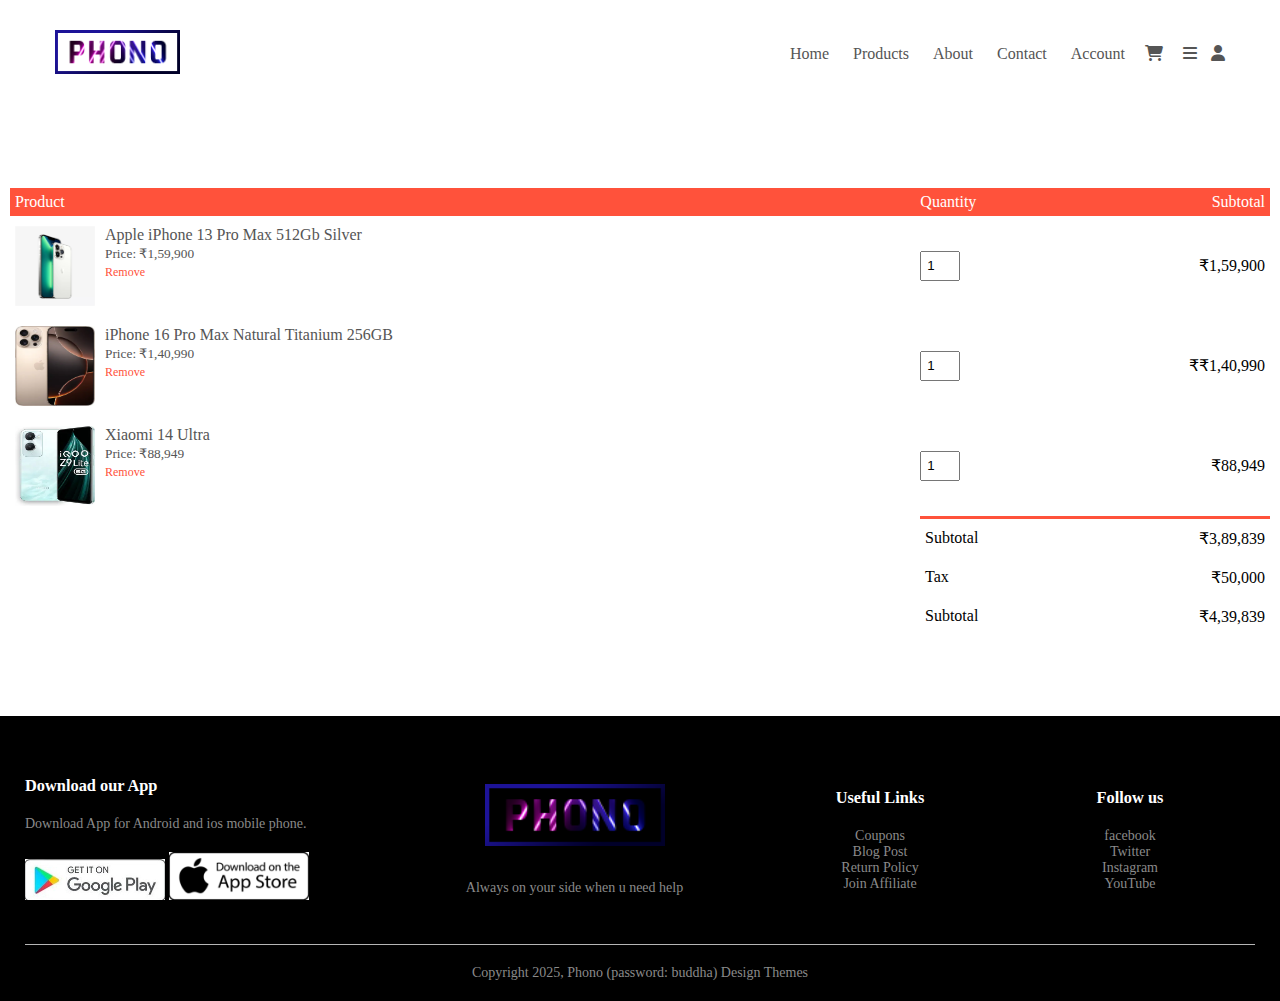
==== cart.html @ ddc64075 "adding files" ====
<!DOCTYPE html>
<html lang="en">

<head>
    <meta charset="UTF-8">
    <meta name="viewport" content="width=device-width, initial-scale=1.0">
    <title>cart-page </title>
    <link rel="stylesheet" href="https://cdnjs.cloudflare.com/ajax/libs/font-awesome/6.7.2/css/all.min.css">
    <link rel="stylesheet" href="./mobilewebsite.css">

</head>

<body>

    <div class="container">
        <div class="navbar">
            <div class="logo">
                <img src="./logo1.png" width="125px">
            </div>
            <nav>
                <ul>
                    <li><a href="http://127.0.0.1:5500/mobilewebsite.html">Home</li>
                    <li><a href="http://127.0.0.1:5500/products.html">Products</li>
                    <li><a href="">About</li>
                    <li><a href="">Contact</li>
                    <li><a href="">Account</li>

                </ul>
            </nav>
            <a href="http://127.0.0.1:5500/cart.html"><i class="fa-solid fa-cart-shopping"></i></a>
            <a class="menu-icon" href=""><i class="fa-solid fa-bars"></i></a>
            <a href="http://127.0.0.1:5500/login.html"><i class="fa-solid fa-user"></i></a>
        </div>

    </div>

    <div class="small-container cart-page">
        <table>
            <tr>
                <th>Product</th>
                <th>Quantity</th>
                <th>Subtotal</th>
            </tr>
            <tr>
                <td>
                    <div class="cart-info">
                        <img src="./seperate product 2.jpeg" >
                    
                    <div>
                        <p>Apple iPhone 13 Pro Max 512Gb Silver</p>
                        <small>Price: ₹1,59,900</small><br>
                        <a href="">Remove</a>
                    </div>
                    </div>
                </td>
                <td><input type="number" value="1"></td>
                <td>₹1,59,900</td>

            </tr>
            <tr>
                <td>
                    <div class="cart-info">
                        <img src="./seperate product.jpg" >
                    
                    <div>
                        <p>iPhone 16 Pro Max Natural Titanium 256GB</p>
                        <small>Price: ₹1,40,990</small><br>
                        <a href="">Remove</a>
                    </div>
                    </div>
                </td>
                <td><input type="number" value="1"></td>
                <td>₹₹1,40,990</td>

            </tr>
            <tr>
                <td>
                    <div class="cart-info">
                        <img src="./shopping16.webp" >
                    
                    <div>
                        <p>Xiaomi 14 Ultra</p>
                        <small>Price: ₹88,949</small><br>
                        <a href="">Remove</a>
                    </div>
                    </div>
                </td>
                <td><input type="number" value="1"></td>
                <td>₹88,949</td>

            </tr>
        </table>

        <div class="total-price">
            <table>
                <tr>
                    <td>Subtotal</td>
                    <td>₹3,89,839</td>
                </tr>
                <tr>
                    <td>Tax</td>
                    <td>₹50,000</td>
                </tr>
                <tr>
                    <td>Subtotal</td>
                    <td>₹4,39,839</td>
                </tr>
            </table>
        </div>
    </div>



    <div class="footer">
        <div class="container">
            <div class="row">
                <div class="footer-col-1">
                    <h3>Download our App</h3>
                    <p>Download App for Android and ios mobile phone.</p>
                    <div class="app-logo">
                        <img src="./Typing_tutor_google_playstore-c9a4ef.jpg">
                        <img src="./images (2).png">
                    </div>

                </div>
                <div class="footer-col-2">
                    <img src="./logo1.png">
                    <p>Always on your side when u need help</p>

                </div>
                <div class="footer-col-3">
                    <h3>Useful Links</h3>
                    <ul>
                        <li>Coupons</li>
                        <li>Blog Post</li>
                        <li>Return Policy</li>
                        <li>Join Affiliate</li>
                    </ul>
                </div>
                <div class="footer-col-4">
                    <h3>Follow us</h3>
                    <ul>
                        <li>facebook</li>
                        <li>Twitter</li>
                        <li>Instagram</li>
                        <li>YouTube</li>
                    </ul>
                </div>

            </div>
            <hr>
            <p class="copyright">Copyright 2025, Phono (password: buddha) Design Themes</p>
        </div>
    </div>
</body>

</html>
---- mobilewebsite.css ----
* {
    margin: 0;
    padding: 0;
    box-sizing: border-box;
}

.navbar {
    display: flex;
    align-items: center;
    padding: 30px;

}

nav {
    flex: 1;
    text-align: right;
}

nav ul {
    display: inline-block;
    list-style-type: none;
}

nav ul li {
    display: inline-block;
    margin-right: 20px;
}

a {
    text-decoration: none;
    color: #555;

}

p {
    color: #555;
}

.container {
    max-width: 1300px;
    margin: auto;
    padding-left: 25px;
    padding-right: 25px;
}

.row {
    display: flex;
    align-items: center;
    flex-wrap: wrap;
    justify-content: space-around;
}

.col-2 {
    flex-basis: 50%;
    min-height: 300px;
}

.col-2 img {
    max-width: 100%;
    padding: 50px 0;
}

.col-2 h1 {
    font-size: 50px;
    line-height: 60px;
    margin: 25px 0;
    color: black;
}

.btn {
    display: inline-block;
    background: #ff523b;
    color: #fff;
    padding: 8px 30px;
    margin: 30px 0;
    border-radius: 30px;
    transition: background 0.5s;
}

.btn:hover {
    background: #563434;
}

.header {
    background: radial-gradient(#fff, #ffd6d6);
}

.header .row {
    margin-top: 70px;

}

.categories {
    padding: 30px 0;

}

.categories .row-list {
    display: grid;
    grid-template-columns: repeat(auto-fit, minmax(250px, 1fr));
    grid-gap: 40px;
    margin-top: 50px;
}

.col-3 {
    border-radius: 10px;
    position: relative;
    overflow: hidden;

}

.col-3 img {
    width: 100%;
    border-radius: 10px;
    display: block;
    transition: transform 0.5s;

}

.layer {
    width: 100%;
    height: 0;
    background: linear-gradient(rgba(0, 0, 0, 0.6), #5e021f);
    border-radius: 10px;
    position: absolute;
    left: 0;
    bottom: 0;
    overflow: hidden;
    display: flex;
    align-items: center;
    justify-content: center;
    flex-direction: column;
    padding: 0 40px;
    text-align: center;
    transition: height 0.5s;
}
.layer h3{
    font-weight: 500;
    margin: 20px;
}
.layer a{
    margin-top: 20px;
    color: #ff004f;
    text-decoration: none;
    font-size: 18px;
    line-height: 60px;
    background: #fff;
    width: 60px;
    height: 60px;
    border-radius: 50%;
    text-align: center;
}


.col-3:hover {
    transform: scale(1.1);
}

.col-3:hover .layer {
    height: 100%;
}

.small-container {
    margin: 10px;
    margin: auto;
    padding-left: 10px;
    padding-right: 10px;
}

.col-4 {
    flex-basis: 25%;
    padding: 10px;
    min-width: 200px;
    margin-bottom: 50px;
    transition: transform 0.5s;

}

.title {
    text-align: center;
    margin: 0 auto 80px;
    position: relative;
    line-height: 60px;
    color: #555;
}

.title::after {
    content: '';
    background: #ff523b;
    width: 80px;
    height: 5px;
    border-radius: 5px;
    position: absolute;
    bottom: 0;
    left: 50%;
    transform: translate(-50%);
}

h4 {
    color: #555;
    font-weight: normal;
    text-align: center;

}

.col-4 p {
    font-size: 14px;
    text-align: center;

}

.rating {
    text-align: center;
}

.rating .fa-solid {
    color: #ff523b;
}

.fa-regular {
    color: #ff523b;
}

.col-4:hover {
    transform: translateY(5px);
}

.offer {
    background: radial-gradient(#fff, #ffd6d6);
    margin-top: 80px;
    padding: 30px 0;
}

.col-2 .offer-img {
    padding: 50px;

}

small {
    color: #555;
}

.footer {
    background: #000;
    color: #8a8a8a;
    font-size: 14px;
    padding: 60px 0 20px;
}

.footer p {
    color: #8a8a8a;
}

.footer h3 {
    color: #fff;
    margin-bottom: 20px;
}

.footer-col-1,
.footer-col-2,
.footer-col-3,
.footer-col-4 {
    min-width: 250px;
    margin-bottom: 20px;
}

.footer-col-1 {
    flex-basis: 30%;
}

.footer-col-2 {
    flex: 1;
    text-align: center;
}

.footer-col-2 img {
    width: 180px;
    margin-bottom: 30px;
}

.footer-col-3,
.footer-col-4 {
    flex-basis: 12%;
    text-align: center;

}

ul {
    list-style-type: none;
}

.app-logo img {
    margin-top: 20px;
}

.app-logo img {
    width: 140px;
}

.footer hr {
    border: none;
    background: #b5b5b5;
    height: 1px;
    margin: 20px 0;
}

.copyright {
    text-align: center;
}

.menu-icon {
    width: 28px;
    margin-left: 20px;
}

.row-2 {
    justify-content: space-between;
    margin: 100px auto 50px;
}

select {
    border: 1px solid #ff523b;
    padding: 5px;
}

select:focus {
    outline: none;
}

.page-btn {
    margin: 0 auto 80px;
}

.page-btn span {
    display: inline-block;
    border: 1px solid #b5b5b5;
    margin-left: 10px;
    width: 50px;
    height: 40px;
    text-align: center;
    line-height: 40px;
    cursor: pointer;
}

.page-btn span:hover {
    background: #ff523b;
    color: #fff;
}

.single-product {
    margin-top: 20px;

}

.single-product .col-2 img {
    padding: 0;

}

.single-product .col-2 {
    padding: 20px;
}

.single-product h2 {
    margin: 20px 0;
    font-size: 22px;
    font-weight: bold;
}

.single-product input {
    width: 50px;
    height: 40px;
    padding: 10px;
    font-size: 20px;
    margin-right: 10px;
    border: 1px solid #ff523b;
}

input:focus {
    outline: none;
}

.single-product .fa-indent {
    color: #ff523b;
    margin-left: 10px;
}

.small-img-row {
    display: flex;

}

.small-img-col {
    flex-basis: 15%;
    cursor: pointer;
}

.cart-page {
    margin: 80px auto;

}

table {
    width: 100%;
    border-collapse: collapse;
}

.cart-info {
    display: flex;
    flex-wrap: wrap;
}

th {
    text-align: left;
    padding: 5px;
    color: #fff;
    background: #ff523b;
    font-weight: normal;
}

td {
    padding: 10px 5px;
}

td input {
    width: 40px;
    height: 30px;
    padding: 5px;
}

td a {
    color: #ff523b;
    font-size: 12px;
}

td img {
    width: 80px;
    height: 80px;
    margin-right: 10px;

}

.total-price {
    display: flex;
    justify-content: flex-end;
}

.total-price table {
    border-top: 3px solid #ff523b;
    width: 100%;
    max-width: 350px;
    padding-left: 500px;

}

td:last-child {
    text-align: right;
}

th:last-child {
    text-align: right;
}

.account-page {
    padding: 50px 0;
    background: radial-gradient(#fff, #ffd6d6);
}

.form-container {
    background: #fff;
    width: 300px;
    height: 400px;
    position: relative;
    text-align: center;
    padding: 20px 0;
    margin: auto;
    box-shadow: 0 0 20px 0px rgba(0, 0, 0, 0.1);

}

.form-container span {
    font-weight: bold;
    padding: 0 10px;
    color: #555;
    cursor: pointer;
    width: 100px;
    display: inline-block;

}

.form-btn {
    display: inline-block;

}

.form-container form {
    max-width: 300px;
    padding: 0 20px;
    /* position: absolute;
    top: 130px;  */
}

form input {
    width: 100%;
    height: 30px;
    margin: 10px 0;
    padding: 0 10px;
    border: 1px solid #ccc;
}

form .btn {
    width: 100%;
    border: none;
    cursor: pointer;
    margin: 10px 0;
}

form .btn:focus {
    outline: none;
}

#loginform {
    left: -300px;
}

#Regform {
    left: 0;
}

form a {
    font-size: 12px;
}

#indicator {
    width: 100px;
    border: none;
    background: #ff523b;
    height: 3px;
    margin-top: 8px;
    transform: translateX(100px);

}

@media only screen and (max-width: 800px) {
    nav ul {
        position: absolute;
        top: 70px;
        left: 0;
        background: #333;
        width: 100%;
    }

    nav ul li {
        display: block;
        margin-right: 50px;
        margin-top: 10px;
        margin-bottom: 10px;
    }

    nav ul li a {
        color: #fff;

    }

    .menu-icon i {
        display: block;
        cursor: pointer;
    }
}

@media only screen and (max-width: 600px) {
    .row {
        text-align: center;
    }

    .col-2,
    .col-3,
    .col-4 {
        flex-basis: 100%;
    }

    .single-product .row {

        text-align: left;

    }

    .single-product .col-2 {
        padding: 20px 0;
    }

    .single-product h1 {
        font-size: 26px;
        line-height: 26px;
    }

    .cart-info p {
        display: none;
    }
}
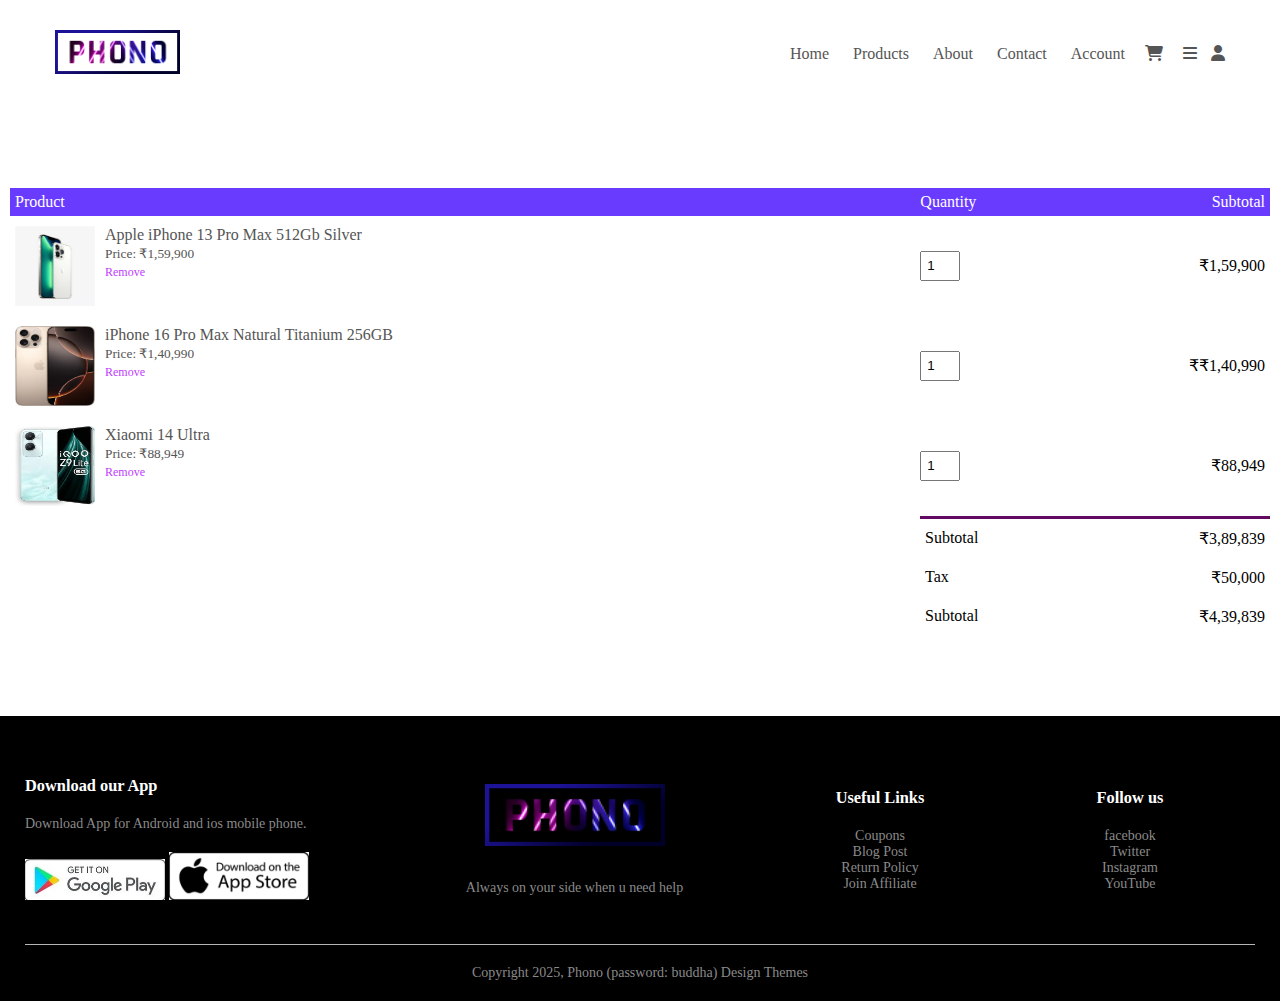
==== commit 2953e794: "Add files via upload" ====
--- a/cart.html
+++ b/cart.html
@@ -1,157 +1,156 @@
-<!DOCTYPE html>
-<html lang="en">
-
-<head>
-    <meta charset="UTF-8">
-    <meta name="viewport" content="width=device-width, initial-scale=1.0">
-    <title>cart-page </title>
-    <link rel="stylesheet" href="https://cdnjs.cloudflare.com/ajax/libs/font-awesome/6.7.2/css/all.min.css">
-    <link rel="stylesheet" href="./mobilewebsite.css">
-
-</head>
-
-<body>
-
-    <div class="container">
-        <div class="navbar">
-            <div class="logo">
-                <img src="./logo1.png" width="125px">
-            </div>
-            <nav>
-                <ul>
-                    <li><a href="http://127.0.0.1:5500/mobilewebsite.html">Home</li>
-                    <li><a href="http://127.0.0.1:5500/products.html">Products</li>
-                    <li><a href="">About</li>
-                    <li><a href="">Contact</li>
-                    <li><a href="">Account</li>
-
-                </ul>
-            </nav>
-            <a href="http://127.0.0.1:5500/cart.html"><i class="fa-solid fa-cart-shopping"></i></a>
-            <a class="menu-icon" href=""><i class="fa-solid fa-bars"></i></a>
-            <a href="http://127.0.0.1:5500/login.html"><i class="fa-solid fa-user"></i></a>
-        </div>
-
-    </div>
-
-    <div class="small-container cart-page">
-        <table>
-            <tr>
-                <th>Product</th>
-                <th>Quantity</th>
-                <th>Subtotal</th>
-            </tr>
-            <tr>
-                <td>
-                    <div class="cart-info">
-                        <img src="./seperate product 2.jpeg" >
-                    
-                    <div>
-                        <p>Apple iPhone 13 Pro Max 512Gb Silver</p>
-                        <small>Price: ₹1,59,900</small><br>
-                        <a href="">Remove</a>
-                    </div>
-                    </div>
-                </td>
-                <td><input type="number" value="1"></td>
-                <td>₹1,59,900</td>
-
-            </tr>
-            <tr>
-                <td>
-                    <div class="cart-info">
-                        <img src="./seperate product.jpg" >
-                    
-                    <div>
-                        <p>iPhone 16 Pro Max Natural Titanium 256GB</p>
-                        <small>Price: ₹1,40,990</small><br>
-                        <a href="">Remove</a>
-                    </div>
-                    </div>
-                </td>
-                <td><input type="number" value="1"></td>
-                <td>₹₹1,40,990</td>
-
-            </tr>
-            <tr>
-                <td>
-                    <div class="cart-info">
-                        <img src="./shopping16.webp" >
-                    
-                    <div>
-                        <p>Xiaomi 14 Ultra</p>
-                        <small>Price: ₹88,949</small><br>
-                        <a href="">Remove</a>
-                    </div>
-                    </div>
-                </td>
-                <td><input type="number" value="1"></td>
-                <td>₹88,949</td>
-
-            </tr>
-        </table>
-
-        <div class="total-price">
-            <table>
-                <tr>
-                    <td>Subtotal</td>
-                    <td>₹3,89,839</td>
-                </tr>
-                <tr>
-                    <td>Tax</td>
-                    <td>₹50,000</td>
-                </tr>
-                <tr>
-                    <td>Subtotal</td>
-                    <td>₹4,39,839</td>
-                </tr>
-            </table>
-        </div>
-    </div>
-
-
-
-    <div class="footer">
-        <div class="container">
-            <div class="row">
-                <div class="footer-col-1">
-                    <h3>Download our App</h3>
-                    <p>Download App for Android and ios mobile phone.</p>
-                    <div class="app-logo">
-                        <img src="./Typing_tutor_google_playstore-c9a4ef.jpg">
-                        <img src="./images (2).png">
-                    </div>
-
-                </div>
-                <div class="footer-col-2">
-                    <img src="./logo1.png">
-                    <p>Always on your side when u need help</p>
-
-                </div>
-                <div class="footer-col-3">
-                    <h3>Useful Links</h3>
-                    <ul>
-                        <li>Coupons</li>
-                        <li>Blog Post</li>
-                        <li>Return Policy</li>
-                        <li>Join Affiliate</li>
-                    </ul>
-                </div>
-                <div class="footer-col-4">
-                    <h3>Follow us</h3>
-                    <ul>
-                        <li>facebook</li>
-                        <li>Twitter</li>
-                        <li>Instagram</li>
-                        <li>YouTube</li>
-                    </ul>
-                </div>
-
-            </div>
-            <hr>
-            <p class="copyright">Copyright 2025, Phono (password: buddha) Design Themes</p>
-        </div>
-    </div>
-</body>
-
+<!DOCTYPE html>
+<html lang="en">
+
+<head>
+    <meta charset="UTF-8">
+    <meta name="viewport" content="width=device-width, initial-scale=1.0">
+    <title>cart-page </title>
+    <link rel="stylesheet" href="https://cdnjs.cloudflare.com/ajax/libs/font-awesome/6.7.2/css/all.min.css">
+    <link rel="stylesheet" href="./website/assets/css/style.css">
+
+</head>
+
+<body>
+
+    <div class="container">
+        <div class="navbar">
+            <div class="logo">
+                <img src="./website/assets/images/icon/logo1.png" width="125px">
+            </div>
+            <nav>
+                <ul>
+                    <li><a href="./index.html">Home</li>
+                    <li><a href="./products.html">Products</li>
+                    <li><a href="">About</li>
+                    <li><a href="">Contact</li>
+                    <li><a href="">Account</li>
+
+                </ul>
+            </nav>
+            <a href="./cart.html"><i class="fa-solid fa-cart-shopping"></i></a>
+            <a class="menu-icon" href=""><i class="fa-solid fa-bars"></i></a>
+            <a href="./login.html"><i class="fa-solid fa-user"></i></a>
+        </div>
+    </div>
+
+    <div class="small-container cart-page">
+        <table>
+            <tr>
+                <th>Product</th>
+                <th>Quantity</th>
+                <th>Subtotal</th>
+            </tr>
+            <tr>
+                <td>
+                    <div class="cart-info">
+                        <img src="./website/assets/images/products/seperate product 2.jpeg" >
+                    
+                    <div>
+                        <p>Apple iPhone 13 Pro Max 512Gb Silver</p>
+                        <small>Price: ₹1,59,900</small><br>
+                        <a href="">Remove</a>
+                    </div>
+                    </div>
+                </td>
+                <td><input type="number" value="1"></td>
+                <td>₹1,59,900</td>
+
+            </tr>
+            <tr>
+                <td>
+                    <div class="cart-info">
+                        <img src="./website/assets/images/products/seperate product.jpg" >
+                    
+                    <div>
+                        <p>iPhone 16 Pro Max Natural Titanium 256GB</p>
+                        <small>Price: ₹1,40,990</small><br>
+                        <a href="">Remove</a>
+                    </div>
+                    </div>
+                </td>
+                <td><input type="number" value="1"></td>
+                <td>₹₹1,40,990</td>
+
+            </tr>
+            <tr>
+                <td>
+                    <div class="cart-info">
+                        <img src=".//website/assets/images/products/shopping16.webp" >
+                    
+                    <div>
+                        <p>Xiaomi 14 Ultra</p>
+                        <small>Price: ₹88,949</small><br>
+                        <a href="">Remove</a>
+                    </div>
+                    </div>
+                </td>
+                <td><input type="number" value="1"></td>
+                <td>₹88,949</td>
+
+            </tr>
+        </table>
+
+        <div class="total-price">
+            <table>
+                <tr>
+                    <td>Subtotal</td>
+                    <td>₹3,89,839</td>
+                </tr>
+                <tr>
+                    <td>Tax</td>
+                    <td>₹50,000</td>
+                </tr>
+                <tr>
+                    <td>Subtotal</td>
+                    <td>₹4,39,839</td>
+                </tr>
+            </table>
+        </div>
+    </div>
+
+
+
+    <div class="footer">
+        <div class="container">
+            <div class="row">
+                <div class="footer-col-1">
+                    <h3>Download our App</h3>
+                    <p>Download App for Android and ios mobile phone.</p>
+                    <div class="app-logo">
+                        <img src="./website/assets/images/footer/Typing_tutor_google_playstore-c9a4ef.jpg">
+                        <img src="./website/assets/images/footer/images (2).png">
+                    </div>
+
+                </div>
+                <div class="footer-col-2">
+                    <img src="./website/assets/images/icon/logo1.png">
+                    <p>Always on your side when u need help</p>
+
+                </div>
+                <div class="footer-col-3">
+                    <h3>Useful Links</h3>
+                    <ul>
+                        <li>Coupons</li>
+                        <li>Blog Post</li>
+                        <li>Return Policy</li>
+                        <li>Join Affiliate</li>
+                    </ul>
+                </div>
+                <div class="footer-col-4">
+                    <h3>Follow us</h3>
+                    <ul>
+                        <li>facebook</li>
+                        <li>Twitter</li>
+                        <li>Instagram</li>
+                        <li>YouTube</li>
+                    </ul>
+                </div>
+
+            </div>
+            <hr>
+            <p class="copyright">Copyright 2025, Phono (password: buddha) Design Themes</p>
+        </div>
+    </div>
+</body>
+
 </html>--- a/website/assets/css/style.css
+++ b/website/assets/css/style.css
@@ -0,0 +1,638 @@
+* {
+    margin: 0;
+    padding: 0;
+    box-sizing: border-box;
+}
+
+.navbar {
+    display: flex;
+    align-items: center;
+    padding: 30px;
+
+}
+
+nav {
+    flex: 1;
+    text-align: right;
+}
+
+nav ul {
+    display: inline-block;
+    list-style-type: none;
+}
+
+nav ul li {
+    display: inline-block;
+    margin-right: 20px;
+}
+
+a {
+    text-decoration: none;
+    color: #555;
+
+}
+
+p {
+    color: #555;
+}
+
+.container {
+    max-width: 1300px;
+    margin: auto;
+    padding-left: 25px;
+    padding-right: 25px;
+}
+
+.row {
+    display: flex;
+    align-items: center;
+    flex-wrap: wrap;
+    justify-content: space-around;
+}
+
+.col-2 {
+    flex-basis: 50%;
+    min-height: 300px;
+}
+
+.col-2 img {
+    max-width: 100%;
+    padding: 50px 0;
+}
+
+.col-2 h1 {
+    font-size: 50px;
+    line-height: 60px;
+    margin: 25px 0;
+    color: black;
+}
+
+.btn {
+    display: inline-block;
+    background: #683194;
+    color: #fff;
+    padding: 8px 30px;
+    margin: 30px 0;
+    border-radius: 30px;
+    transition: background 0.5s;
+}
+
+.btn:hover {
+    background: #f1eef7;
+    color: #5e021f;
+}
+
+.header {
+    background: radial-gradient(#fff, #82b0b4);
+}
+
+.header .row {
+    margin-top: 70px;
+
+}
+
+.categories {
+    padding: 30px 0;
+
+}
+
+.categories .row-list {
+    display: grid;
+    grid-template-columns: repeat(auto-fit, minmax(250px, 1fr));
+    grid-gap: 40px;
+    margin-top: 50px;
+}
+
+.col-3 {
+    border-radius: 10px;
+    position: relative;
+    overflow: hidden;
+
+}
+
+.col-3 img {
+    width: 100%;
+    border-radius: 10px;
+    display: block;
+    transition: transform 0.5s;
+
+}
+
+.layer {
+    width: 100%;
+    height: 0;
+    background: linear-gradient(rgba(0, 0, 0, 0.6), #6443a8);
+    border-radius: 10px;
+    position: absolute;
+    left: 0;
+    bottom: 0;
+    overflow: hidden;
+    display: flex;
+    align-items: center;
+    justify-content: center;
+    flex-direction: column;
+    padding: 0 40px;
+    text-align: center;
+    transition: height 0.5s;
+}
+.layer h3{
+    font-weight: 500;
+    margin: 20px;
+}
+.layer a{
+    margin-top: 20px;
+    color: #0048ff;
+    text-decoration: none;
+    font-size: 18px;
+    line-height: 60px;
+    background: #fff;
+    width: 60px;
+    height: 60px;
+    border-radius: 50%;
+    text-align: center;
+}
+
+
+.col-3:hover {
+    transform: scale(1.1);
+}
+
+.col-3:hover .layer {
+    height: 100%;
+}
+
+.small-container {
+    margin: 10px;
+    margin: auto;
+    padding-left: 10px;
+    padding-right: 10px;
+}
+
+.col-4 {
+    flex-basis: 25%;
+    padding: 10px;
+    min-width: 200px;
+    margin-bottom: 50px;
+    transition: transform 0.5s;
+
+}
+
+.title {
+    text-align: center;
+    margin: 0 auto 80px;
+    position: relative;
+    line-height: 60px;
+    color: #555;
+}
+
+.title::after {
+    content: '';
+    background: #5d489c;
+    width: 80px;
+    height: 5px;
+    border-radius: 5px;
+    position: absolute;
+    bottom: 0;
+    left: 50%;
+    transform: translate(-50%);
+}
+
+h4 {
+    color: #555;
+    font-weight: normal;
+    text-align: center;
+
+}
+
+.col-4 p {
+    font-size: 14px;
+    text-align: center;
+
+}
+
+.rating {
+    text-align: center;
+}
+
+.rating .fa-solid {
+    color: #f00808;
+}
+
+.fa-regular {
+    color: #ff3b3b;
+}
+
+.col-4:hover {
+    transform: translateY(5px);
+}
+
+.offer {
+    background: radial-gradient(#fff, #a0dad1);
+    margin-top: 80px;
+    padding: 30px 0;
+}
+
+.col-2 .offer-img {
+    padding: 50px;
+
+}
+
+small {
+    color: #555;
+}
+
+.footer {
+    background: #000;
+    color: #8a8a8a;
+    font-size: 14px;
+    padding: 60px 0 20px;
+}
+
+.footer p {
+    color: #8a8a8a;
+}
+
+.footer h3 {
+    color: #fff;
+    margin-bottom: 20px;
+}
+
+.footer-col-1,
+.footer-col-2,
+.footer-col-3,
+.footer-col-4 {
+    min-width: 250px;
+    margin-bottom: 20px;
+}
+
+.footer-col-1 {
+    flex-basis: 30%;
+}
+
+.footer-col-2 {
+    flex: 1;
+    text-align: center;
+}
+
+.footer-col-2 img {
+    width: 180px;
+    margin-bottom: 30px;
+}
+
+.footer-col-3,
+.footer-col-4 {
+    flex-basis: 12%;
+    text-align: center;
+
+}
+
+ul {
+    list-style-type: none;
+}
+
+.app-logo img {
+    margin-top: 20px;
+}
+
+.app-logo img {
+    width: 140px;
+}
+
+.footer hr {
+    border: none;
+    background: #b5b5b5;
+    height: 1px;
+    margin: 20px 0;
+}
+
+.copyright {
+    text-align: center;
+}
+
+.menu-icon {
+    width: 28px;
+    margin-left: 20px;
+}
+
+.row-2 {
+    justify-content: space-between;
+    margin: 100px auto 50px;
+}
+
+select {
+    border: 1px solid #3b65ff;
+    padding: 5px;
+}
+
+select:focus {
+    outline: none;
+}
+
+.page-btn {
+    margin: 0 auto 80px;
+}
+
+.page-btn span {
+    display: inline-block;
+    border: 1px solid #b5b5b5;
+    margin-left: 10px;
+    width: 50px;
+    height: 40px;
+    text-align: center;
+    line-height: 40px;
+    cursor: pointer;
+}
+
+.page-btn span:hover {
+    background: #3b69ff;
+    color: #fff;
+}
+
+.single-product {
+    margin-top: 20px;
+
+}
+
+.single-product .col-2 img {
+    padding: 0;
+
+}
+
+.single-product .col-2 {
+    padding: 20px;
+}
+
+.single-product h2 {
+    margin: 20px 0;
+    font-size: 22px;
+    font-weight: bold;
+}
+
+.single-product input {
+    width: 50px;
+    height: 40px;
+    padding: 10px;
+    font-size: 20px;
+    margin-right: 10px;
+    border: 1px solid #3b52ff;
+}
+
+input:focus {
+    outline: none;
+}
+
+.single-product .fa-indent {
+    color: #7d0c68;
+    margin-left: 10px;
+}
+
+.small-img-row {
+    display: flex;
+
+}
+
+.small-img-col {
+    flex-basis: 15%;
+    cursor: pointer;
+}
+
+.cart-page {
+    margin: 80px auto;
+
+}
+
+table {
+    width: 100%;
+    border-collapse: collapse;
+}
+
+.cart-info {
+    display: flex;
+    flex-wrap: wrap;
+}
+
+th {
+    text-align: left;
+    padding: 5px;
+    color: #fff;
+    background: #693bff;
+    font-weight: normal;
+}
+
+td {
+    padding: 10px 5px;
+}
+
+td input {
+    width: 40px;
+    height: 30px;
+    padding: 5px;
+}
+
+td a {
+    color: #c13bff;
+    font-size: 12px;
+}
+
+td img {
+    width: 80px;
+    height: 80px;
+    margin-right: 10px;
+
+}
+
+.total-price {
+    display: flex;
+    justify-content: flex-end;
+}
+
+.total-price table {
+    border-top: 3px solid #610963;
+    width: 100%;
+    max-width: 350px;
+    padding-left: 500px;
+
+}
+
+td:last-child {
+    text-align: right;
+}
+
+th:last-child {
+    text-align: right;
+}
+
+.account-page {
+    padding: 50px 0;
+    background: radial-gradient(#fff, #ffd6d6);
+}
+
+.form-container {
+    background: #fff;
+    width: 300px;
+    height: 400px;
+    position: relative;
+    text-align: center;
+    padding: 20px 0;
+    margin: auto;
+    box-shadow: 0 0 20px 0px rgba(0, 0, 0, 0.1);
+
+}
+
+.form-container span {
+    font-weight: bold;
+    padding: 0 10px;
+    color: #555;
+    cursor: pointer;
+    width: 100px;
+    display: inline-block;
+
+}
+
+.form-btn {
+    display: inline-block;
+
+}
+
+.form-container form {
+    max-width: 300px;
+    padding: 0 20px;
+    /* position: absolute;
+    top: 130px;  */
+}
+
+form input {
+    width: 100%;
+    height: 30px;
+    margin: 10px 0;
+    padding: 0 10px;
+    border: 1px solid #ccc;
+}
+
+form .btn {
+    width: 100%;
+    border: none;
+    cursor: pointer;
+    margin: 10px 0;
+}
+
+form .btn:focus {
+    outline: none;
+}
+
+#loginform {
+    left: -300px;
+}
+
+#Regform {
+    left: 0;
+}
+
+form a {
+    font-size: 12px;
+}
+
+#indicator {
+    width: 100px;
+    border: none;
+    background: #3b58ff;
+    height: 3px;
+    margin-top: 8px;
+    transform: translateX(100px);
+
+}
+
+@media only screen and (max-width: 800px) {
+    nav ul {
+        position: absolute;
+        top: 70px;
+        left: 0;
+        background: #333;
+        width: 100%;
+    }
+
+    nav ul li {
+        display: block;
+        margin-right: 50px;
+        margin-top: 10px;
+        margin-bottom: 10px;
+    }
+
+    nav ul li a {
+        color: #fff;
+
+    }
+
+    .menu-icon i {
+        display: block;
+        cursor: pointer;
+    }
+    .categories .row-list {
+        display: grid;
+        grid-template-columns: repeat(auto-fit, minmax(250px, 1fr));
+        grid-gap: 15px;
+        margin-top: 50px;
+    }
+    .col-4 {
+        flex-basis: 100%;
+        padding: 10px;
+        min-width: 250px;
+        margin-bottom: 50px;
+        transition: transform 0.5s;
+        align-items: center;
+    
+    }
+}
+
+@media only screen and (max-width: 600px) {
+
+    .container {
+        max-width: 800px;
+        margin: auto;
+        padding-left: 15px;
+        padding-right: 15px;
+    }
+
+    .categories .row-list {
+        display: grid;
+        grid-template-columns: repeat(auto-fit, minmax(250px, 1fr));
+        grid-gap: 20px;
+        margin-top: 50px;
+    }
+    .row {
+        text-align: center;
+    }
+
+    .col-2,
+    .col-3,
+    .col-4 {
+        flex-basis: 100%;
+    }
+
+    .col-4 {
+        flex-basis: 100%;
+        padding: 10px;
+        min-width: 300px;
+        margin-bottom: 50px;
+        transition: transform 0.5s;
+    
+    }
+    .single-product .row {
+
+        text-align: left;
+
+    }
+
+    .single-product .col-2 {
+        padding: 20px 0;
+    }
+
+    .single-product h1 {
+        font-size: 26px;
+        line-height: 26px;
+    }
+
+    .cart-info p {
+        display: none;
+    }
+}